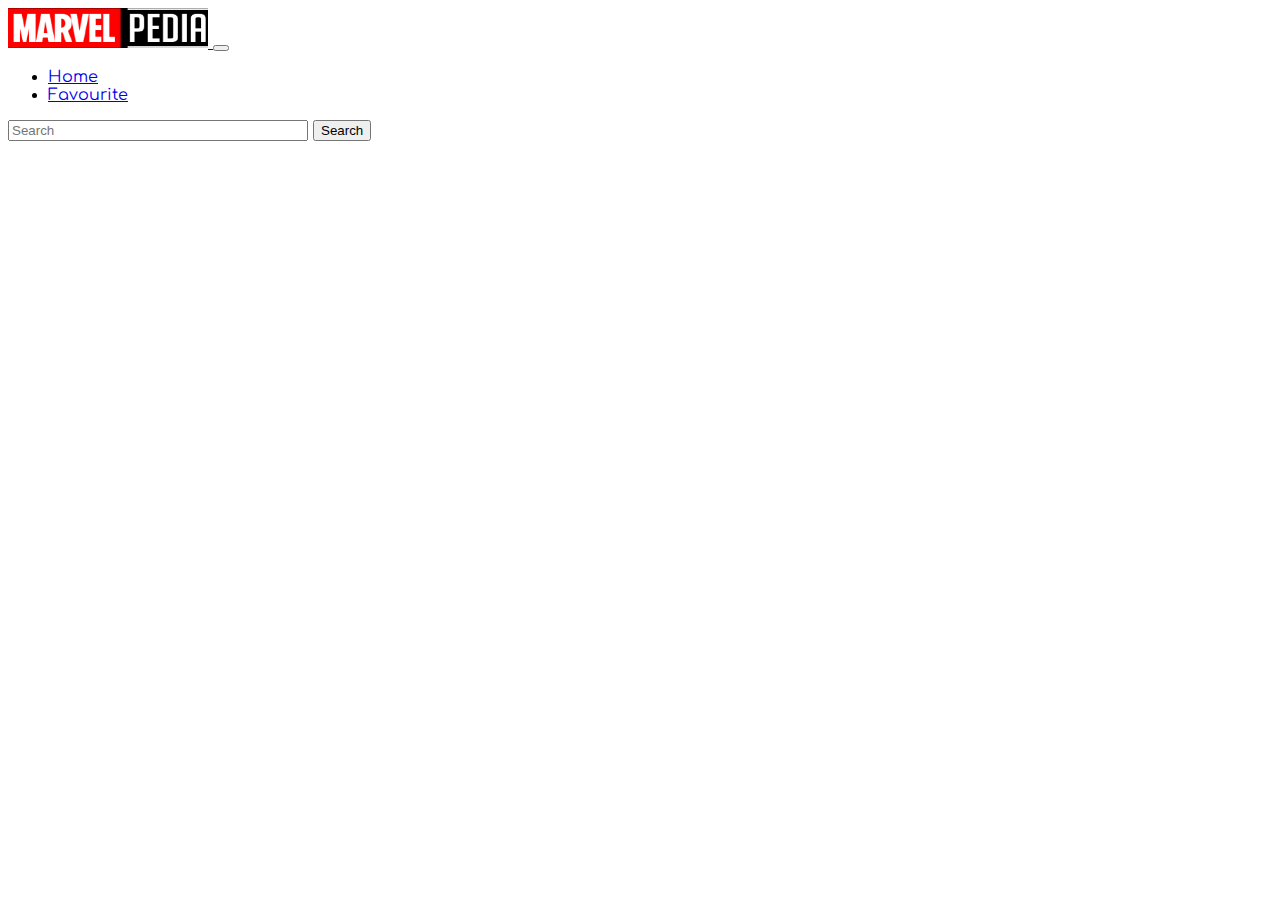
==== index.html @ df7b3590 "hero details ui changes" ====
<!doctype html>
<html lang="en">

<head>
  <meta charset="utf-8">
  <meta name="viewport" content="width=device-width, initial-scale=1">
  <title>Bootstrap demo</title>
  <link href="https://cdn.jsdelivr.net/npm/bootstrap@5.3.0-alpha2/dist/css/bootstrap.min.css" rel="stylesheet"
    integrity="sha384-aFq/bzH65dt+w6FI2ooMVUpc+21e0SRygnTpmBvdBgSdnuTN7QbdgL+OapgHtvPp" crossorigin="anonymous">

    <link rel="stylesheet" href="./style.css">
</head>

<body>

  <!-- NAV BAR with logo home,favourite and search bar ------start here-------->
  <nav class="navbar navbar-expand-lg navbar-dark bg-black">
    <div class="container-fluid">
      <a class="navbar-brand" href="./index.html">
        <img src="./logo.png" alt="" width="200" height="40" class="d-inline-block align-text-top" />
      </a>
      <button class="navbar-toggler" type="button" data-bs-toggle="collapse" data-bs-target="#navbarSupportedContent"
        aria-controls="navbarSupportedContent" aria-expanded="false" aria-label="Toggle navigation">
        <span class="navbar-toggler-icon"></span>
      </button>
      <div class="collapse navbar-collapse" id="navbarSupportedContent">
        <ul class="navbar-nav me-auto  mb-3 mb-lg-0">
          <li class="nav-item">
            <a class="nav-link active" aria-current="page" href="#">Home</a>
          </li>

          <li class="nav-item">
            <a class="nav-link active" aria-current="page" href="#">Favourite</a>
          </li>
        </ul>
        <form class="d-flex" role="search">
          <input class="form-control me-2" style="width: 300px" type="search" placeholder="Search" aria-label="Search">
          <button class="btn btn-danger" type="submit">Search</button>
        </form>
      </div>
    </div>
  </nav>

  <!-- NAV BAR with logo home,favourite and search bar ------end here-------->

  <!-- container for superhero list -->
  <div class="container-fluid mx-auto align-self-center">
    <div class="mx-auto justify-content-center row" id="allSuperheroContainer">

      <!-- template for super hero -->
      <template id="templates">
        <div class="card singleHeroContainer my-5" style="width: 14rem;">
          <img src="..." class="card-img-top heroImg" alt="...">
          <div class="card-body text-center">
            <h5 class="card-title  name">Card title</h5>
            <div class="btnContainer">
            <button type="button" class="btn btn-outline-primary btn-xs col-6 info">More Info</button>
            <button type="button" class="btn btn-danger btn-xs col-6 favourite">Favourite</button>
          </div>
            <!-- name, Info and favourite are user defined class-->
          </div>
        </div>
      </template>

    </div>
  </div>







  <script src="https://cdn.jsdelivr.net/npm/bootstrap@5.3.0-alpha2/dist/js/bootstrap.bundle.min.js"
    integrity="sha384-qKXV1j0HvMUeCBQ+QVp7JcfGl760yU08IQ+GpUo5hlbpg51QRiuqHAJz8+BrxE/N"
    crossorigin="anonymous"></script>
  <script src="homepage.js"></script>
</body>

</html>
---- style.css ----
@import url('https://fonts.googleapis.com/css2?family=Comfortaa:wght@300;400;500;600;700&family=Comic+Neue:wght@400;700&display=swap');

body {
    font-family: 'Comfortaa', cursive;
}
.singleHeroContainer {
    padding: 0;
    margin: 40px !important;
}

.card-img-top {
    width: 100%;
    height: 13rem;
    /* object-fit:cover; */
}

.card-body {
    padding: 10px !important;
    display: flex !important;
    flex-direction: column;
    justify-content:space-between !important;
}

.card-body h5{
    font-size: 18px;
    font-family: 'Comic Neue', cursive;
    font-weight: 700 !important;
}

.btnContainer{
    display: flex !important;
    justify-content: space-around !important;
}

.btnContainer .btn{
    font-size: 0.65rem !important;
    font-weight: 700 !important;
    width: 80px !important;
    margin-top: 15px !important;
}
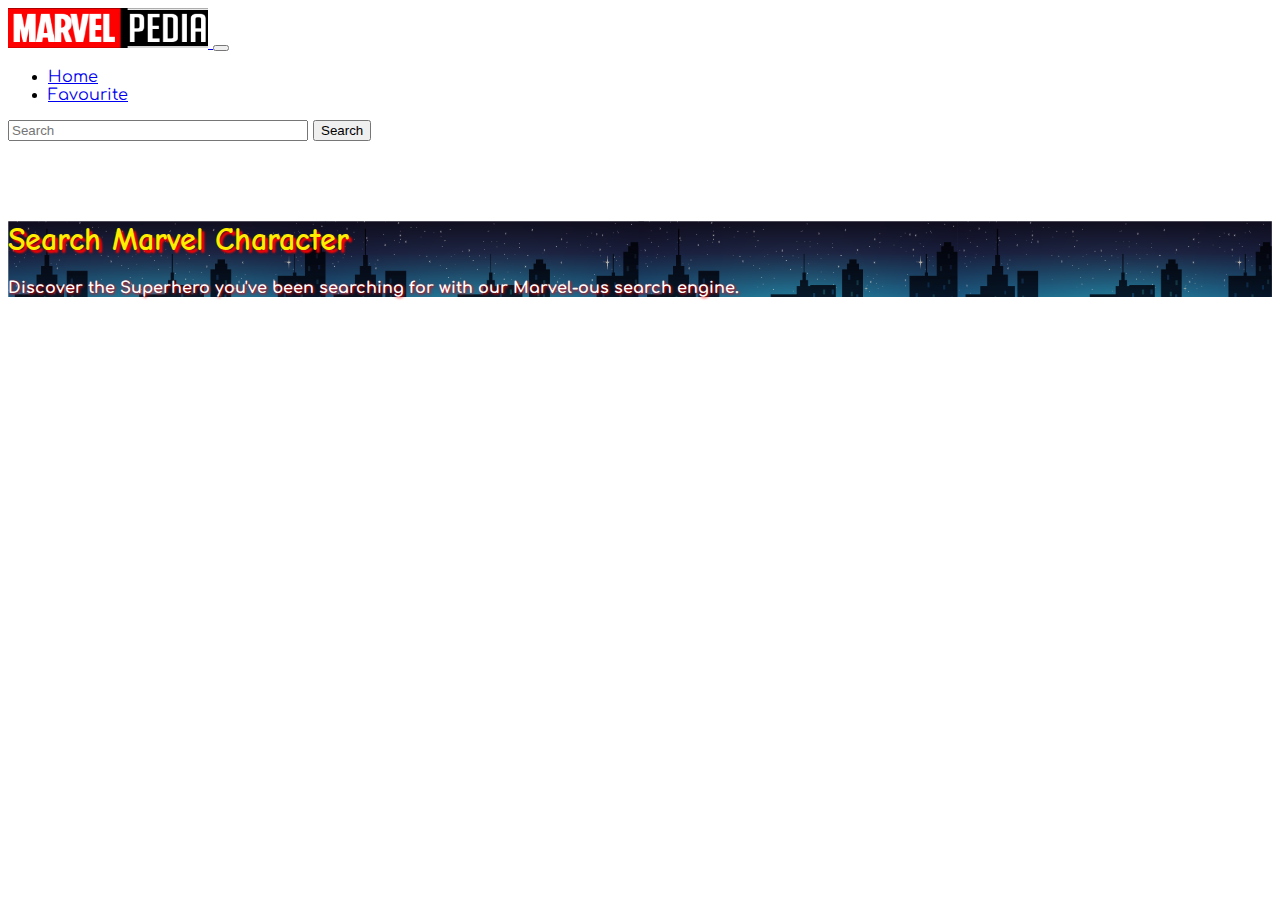
==== commit ea0687e0: "banner in homepage added" ====
--- a/index.html
+++ b/index.html
@@ -4,7 +4,7 @@
 <head>
   <meta charset="utf-8">
   <meta name="viewport" content="width=device-width, initial-scale=1">
-  <title>Bootstrap demo</title>
+  <title>Marvelpedia</title>
   <link href="https://cdn.jsdelivr.net/npm/bootstrap@5.3.0-alpha2/dist/css/bootstrap.min.css" rel="stylesheet"
     integrity="sha384-aFq/bzH65dt+w6FI2ooMVUpc+21e0SRygnTpmBvdBgSdnuTN7QbdgL+OapgHtvPp" crossorigin="anonymous">
 
@@ -13,11 +13,12 @@
 
 <body>
 
+
   <!-- NAV BAR with logo home,favourite and search bar ------start here-------->
-  <nav class="navbar navbar-expand-lg navbar-dark bg-black">
+  <nav class="navbar fixed-top navbar-expand-lg navbar-dark bg-black">
     <div class="container-fluid">
       <a class="navbar-brand" href="./index.html">
-        <img src="./logo.png" alt="" width="200" height="40" class="d-inline-block align-text-top" />
+        <img src="./asset/logo.png" alt="" width="200" height="40" class="d-inline-block align-text-top" />
       </a>
       <button class="navbar-toggler" type="button" data-bs-toggle="collapse" data-bs-target="#navbarSupportedContent"
         aria-controls="navbarSupportedContent" aria-expanded="false" aria-label="Toggle navigation">
@@ -33,7 +34,7 @@
             <a class="nav-link active" aria-current="page" href="#">Favourite</a>
           </li>
         </ul>
-        <form class="d-flex" role="search">
+        <form id="navSearch" class="d-flex" role="search">
           <input class="form-control me-2" style="width: 300px" type="search" placeholder="Search" aria-label="Search">
           <button class="btn btn-danger" type="submit">Search</button>
         </form>
@@ -42,6 +43,14 @@
   </nav>
 
   <!-- NAV BAR with logo home,favourite and search bar ------end here-------->
+
+  <!-- HOMEPAGE BANNER -->
+  <div id="banner" class="position-relative overflow-hidden p-3 p-md-5 m-md-3 text-center bg-body-tertiary">
+    <div class="col-md6 mx-auto">
+      <h1 class="display-3 fw-normal">Search Marvel Character</h1>
+      <p class="lead fw-normal">Discover the Superhero you've been searching for with our Marvel-ous search engine.</p>
+    </div>
+  </div>
 
   <!-- container for superhero list -->
   <div class="container-fluid mx-auto align-self-center">
--- a/style.css
+++ b/style.css
@@ -3,9 +3,48 @@
 body {
     font-family: 'Comfortaa', cursive;
 }
+
+
+/* homepage banner ------------------ */
+
+#banner {
+    background-image: url(./asset/wide2.png);
+    background-size: cover;
+    background-blend-mode:multiply;
+    margin-top: 80px !important;
+}
+
+#banner h1 {
+    font-family: 'Comic Neue', cursive;
+    font-weight: 700 !important;
+    color: rgb(255, 238, 0);
+    text-shadow: 3px 3px 2px #ff0000;
+}
+
+#banner p {
+    color: rgb(255, 255, 255);
+    font-weight: 700 !important;
+    text-shadow: 1px 1px 3px #ff0000;
+}
+
+/* hero display styles-------------- */
 .singleHeroContainer {
     padding: 0;
     margin: 40px !important;
+}
+
+@media (max-width: 600px) {
+    .singleHeroContainer {
+        padding: 0;
+        margin: 5px !important;
+    }
+}
+
+@media (max-width: 1000px) {
+    .singleHeroContainer {
+        padding: 0;
+        margin: 15px !important;
+    }
 }
 
 .card-img-top {
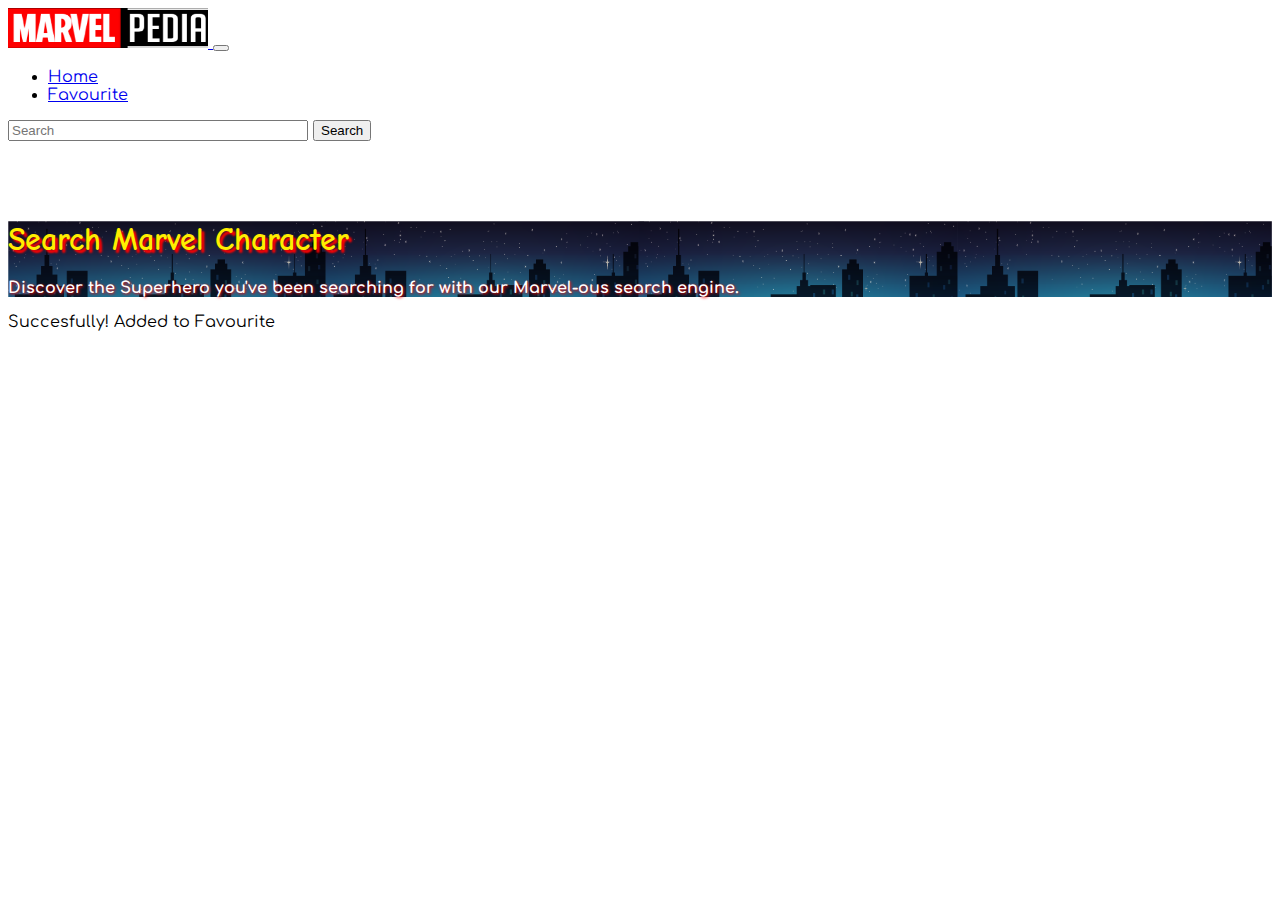
==== commit a3ff6499: "favourite page created" ====
--- a/index.html
+++ b/index.html
@@ -12,6 +12,7 @@
 </head>
 
 <body>
+  
 
 
   <!-- NAV BAR with logo home,favourite and search bar ------start here-------->
@@ -27,11 +28,11 @@
       <div class="collapse navbar-collapse" id="navbarSupportedContent">
         <ul class="navbar-nav me-auto  mb-3 mb-lg-0">
           <li class="nav-item">
-            <a class="nav-link active" aria-current="page" href="#">Home</a>
+            <a class="nav-link active" aria-current="page" href="./index.html">Home</a>
           </li>
 
           <li class="nav-item">
-            <a class="nav-link active" aria-current="page" href="#">Favourite</a>
+            <a class="nav-link active" aria-current="page" href="./favourite.html">Favourite</a>
           </li>
         </ul>
         <form id="navSearch" class="d-flex" role="search">
@@ -52,6 +53,7 @@
     </div>
   </div>
 
+  
   <!-- container for superhero list -->
   <div class="container-fluid mx-auto align-self-center">
     <div class="mx-auto justify-content-center row" id="allSuperheroContainer">
@@ -64,7 +66,7 @@
             <h5 class="card-title  name">Card title</h5>
             <div class="btnContainer">
             <button type="button" class="btn btn-outline-primary btn-xs col-6 info">More Info</button>
-            <button type="button" class="btn btn-danger btn-xs col-6 favourite">Favourite</button>
+            <button type="button" class="btn btn-danger btn-xs col-6 favourite" onclick="addFunction()">Favourite</button>
           </div>
             <!-- name, Info and favourite are user defined class-->
           </div>
@@ -74,16 +76,13 @@
     </div>
   </div>
 
-
-
-
-
+  <div id="snackbar">Succesfully! Added to Favourite</div>
 
 
   <script src="https://cdn.jsdelivr.net/npm/bootstrap@5.3.0-alpha2/dist/js/bootstrap.bundle.min.js"
     integrity="sha384-qKXV1j0HvMUeCBQ+QVp7JcfGl760yU08IQ+GpUo5hlbpg51QRiuqHAJz8+BrxE/N"
     crossorigin="anonymous"></script>
-  <script src="homepage.js"></script>
+  <script src="./JS/homepage.js"></script>
 </body>
 
 </html>--- a/style.css
+++ b/style.css
@@ -76,4 +76,9 @@
     font-weight: 700 !important;
     width: 80px !important;
     margin-top: 15px !important;
+}
+
+/* hero display in favourite page ----------------- */
+.customTopMargin {
+    margin-top: 90px !important;
 }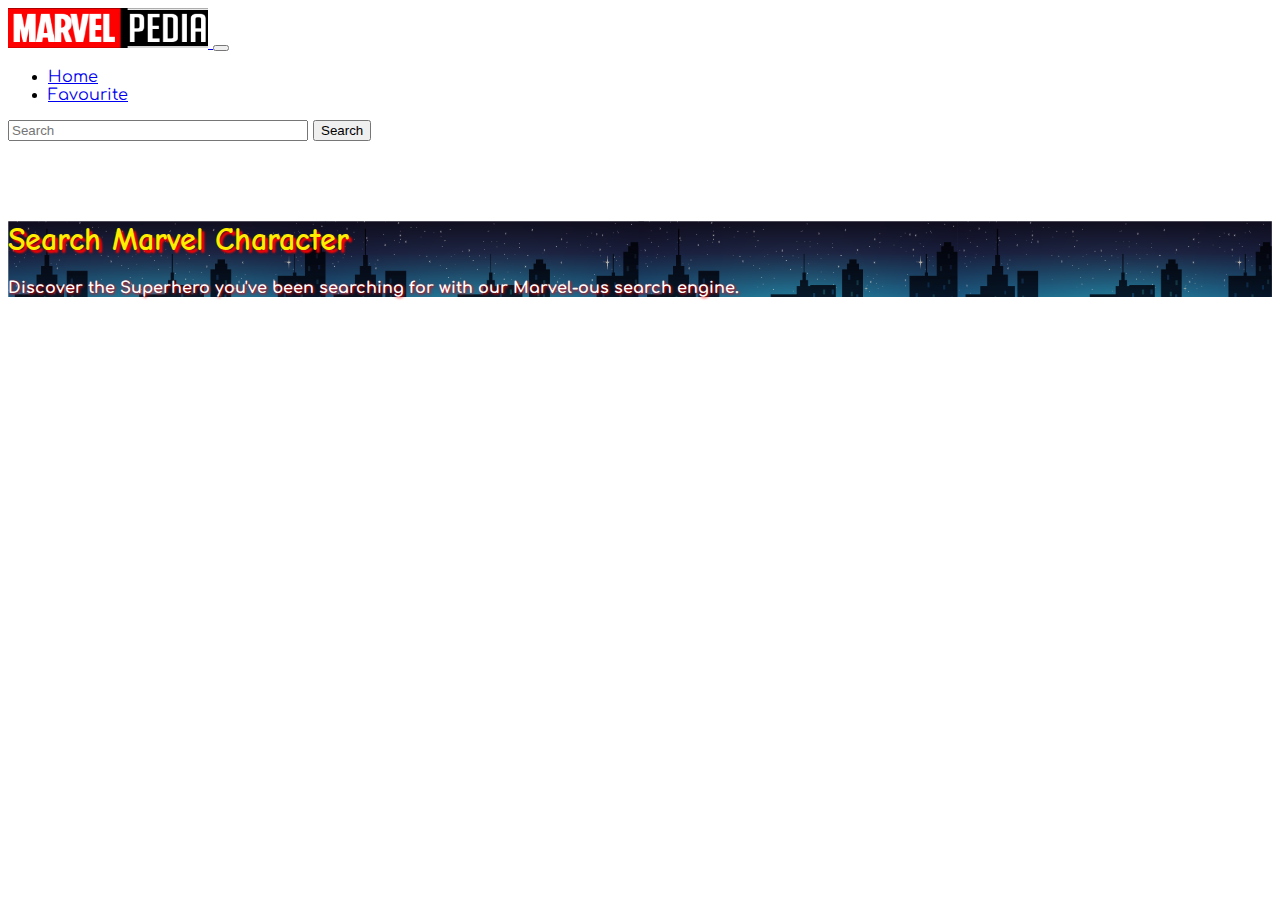
==== commit 8a6fc6ce: "alert notification added" ====
--- a/index.html
+++ b/index.html
@@ -66,7 +66,7 @@
             <h5 class="card-title  name">Card title</h5>
             <div class="btnContainer">
             <button type="button" class="btn btn-outline-primary btn-xs col-6 info">More Info</button>
-            <button type="button" class="btn btn-danger btn-xs col-6 favourite" onclick="addFunction()">Favourite</button>
+            <button type="button" class="btn btn-danger btn-xs col-6 favourite" >Favourite</button>
           </div>
             <!-- name, Info and favourite are user defined class-->
           </div>
@@ -76,7 +76,7 @@
     </div>
   </div>
 
-  <div id="snackbar">Succesfully! Added to Favourite</div>
+  <div id="alertBox">Succesfully! Added to Favourite</div>
 
 
   <script src="https://cdn.jsdelivr.net/npm/bootstrap@5.3.0-alpha2/dist/js/bootstrap.bundle.min.js"
--- a/style.css
+++ b/style.css
@@ -81,4 +81,74 @@
 /* hero display in favourite page ----------------- */
 .customTopMargin {
     margin-top: 90px !important;
-}+}
+
+/* alert style ------------------------------*/
+#alertBox {
+    visibility: hidden;
+    min-width: 250px;
+    margin-left: -125px;
+    background-color: hsla(163, 100%, 21%, 0.939);
+    color: #ffffff;
+    text-align: center;
+    border-radius: 5px;
+    padding: 10px;
+    position: fixed;
+    z-index: 1;
+    left: 50%;
+    bottom: 30px;
+    font-size: 17px;
+    font-weight: 700;
+  }
+
+
+  /*  toggle to show using js  */
+  #alertBox.show {
+    visibility: visible;
+    -webkit-animation: fadein 0.5s, fadeout 0.5s 2.5s;
+    animation: fadein 0.5s, fadeout 0.5s 2.5s;
+  }
+
+  @-webkit-keyframes fadein {
+    from {
+      bottom: 0;
+      opacity: 0;
+    }
+    to {
+      bottom: 30px;
+      opacity: 1;
+    }
+  }
+  
+  @keyframes fadein {
+    from {
+      bottom: 0;
+      opacity: 0;
+    }
+    to {
+      bottom: 30px;
+      opacity: 1;
+    }
+  }
+  
+  @-webkit-keyframes fadeout {
+    from {
+      bottom: 30px;
+      opacity: 1;
+    }
+    to {
+      bottom: 0;
+      opacity: 0;
+    }
+  }
+  
+  @keyframes fadeout {
+    from {
+      bottom: 30px;
+      opacity: 1;
+    }
+    to {
+      bottom: 0;
+      opacity: 0;
+    }
+  }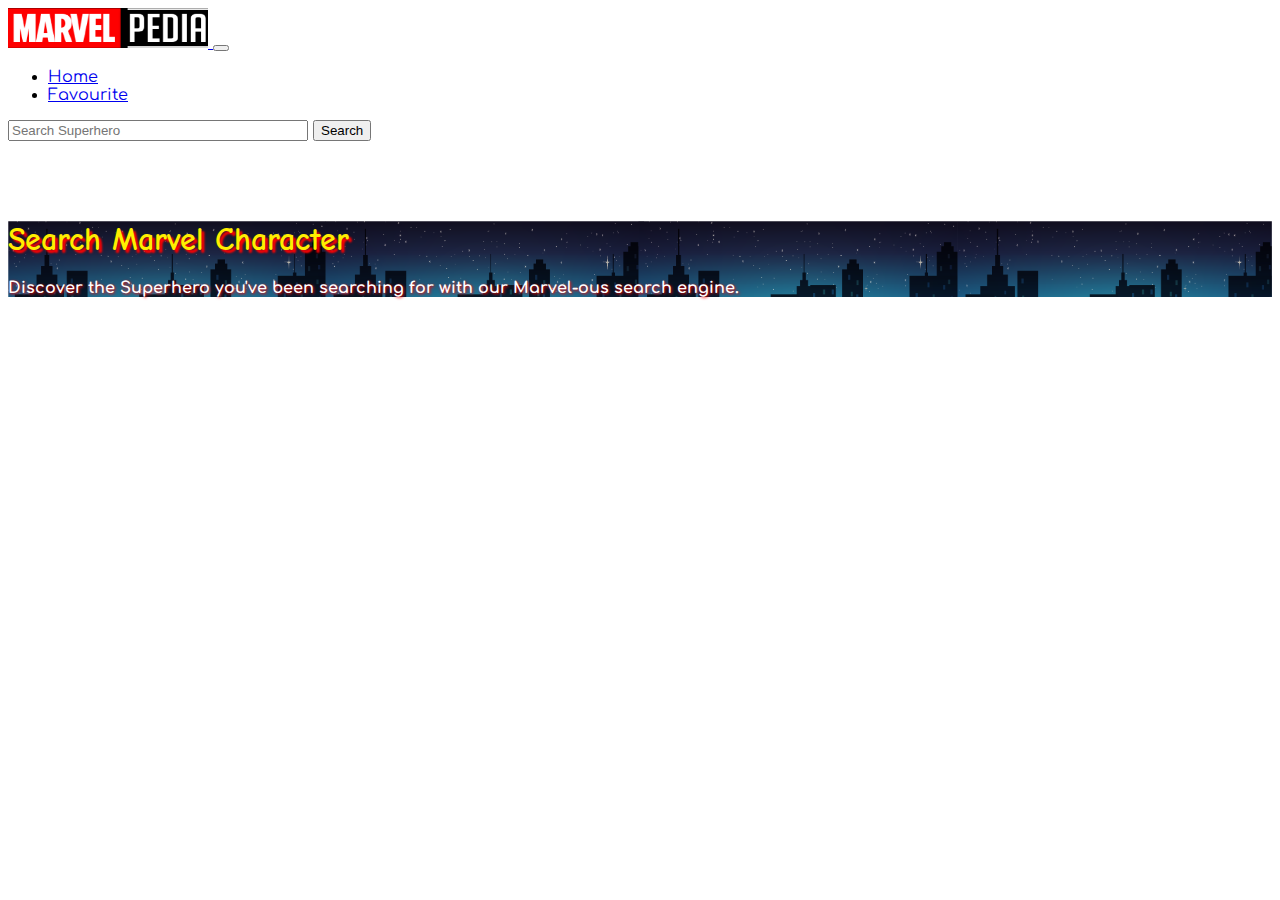
==== commit 58bc2ce3: "already exist in favourite alert added" ====
--- a/index.html
+++ b/index.html
@@ -36,7 +36,7 @@
           </li>
         </ul>
         <form id="navSearch" class="d-flex" role="search">
-          <input class="form-control me-2" style="width: 300px" type="search" placeholder="Search" aria-label="Search">
+          <input class="form-control me-2" style="width: 300px" type="search" placeholder="Search Superhero" aria-label="Search">
           <button class="btn btn-danger" type="submit">Search</button>
         </form>
       </div>
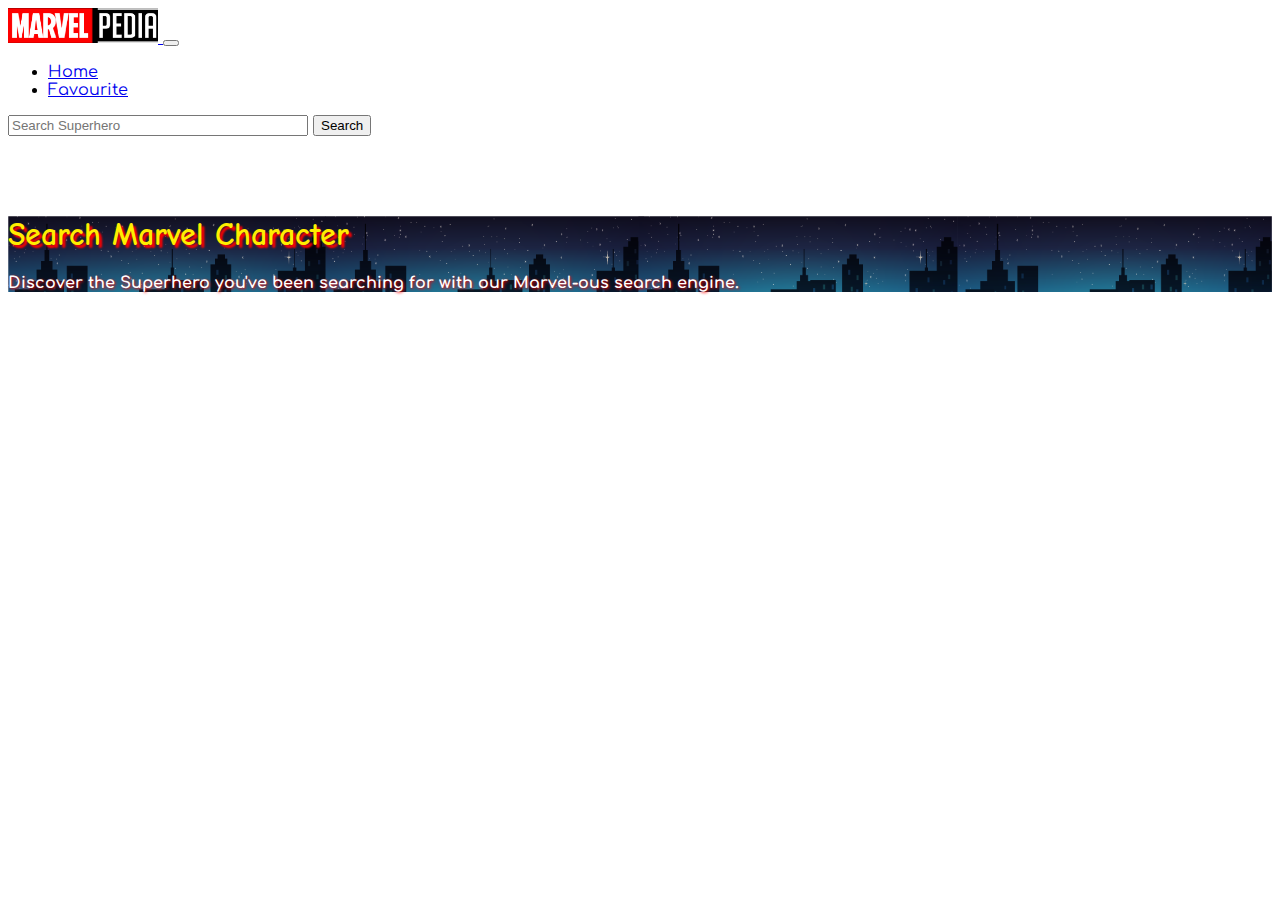
==== commit 82058ae9: "BG image added in info page and alert box change" ====
--- a/index.html
+++ b/index.html
@@ -19,7 +19,7 @@
   <nav class="navbar fixed-top navbar-expand-lg navbar-dark bg-black">
     <div class="container-fluid">
       <a class="navbar-brand" href="./index.html">
-        <img src="./asset/logo.png" alt="" width="200" height="40" class="d-inline-block align-text-top" />
+        <img src="./asset/logo.png" alt="" width="150" height="35" class="d-inline-block align-text-top" />
       </a>
       <button class="navbar-toggler" type="button" data-bs-toggle="collapse" data-bs-target="#navbarSupportedContent"
         aria-controls="navbarSupportedContent" aria-expanded="false" aria-label="Toggle navigation">
@@ -76,8 +76,7 @@
     </div>
   </div>
 
-  <div id="alertBox">Succesfully! Added to Favourite</div>
-
+  <div id="alertBox"></div>
 
   <script src="https://cdn.jsdelivr.net/npm/bootstrap@5.3.0-alpha2/dist/js/bootstrap.bundle.min.js"
     integrity="sha384-qKXV1j0HvMUeCBQ+QVp7JcfGl760yU08IQ+GpUo5hlbpg51QRiuqHAJz8+BrxE/N"
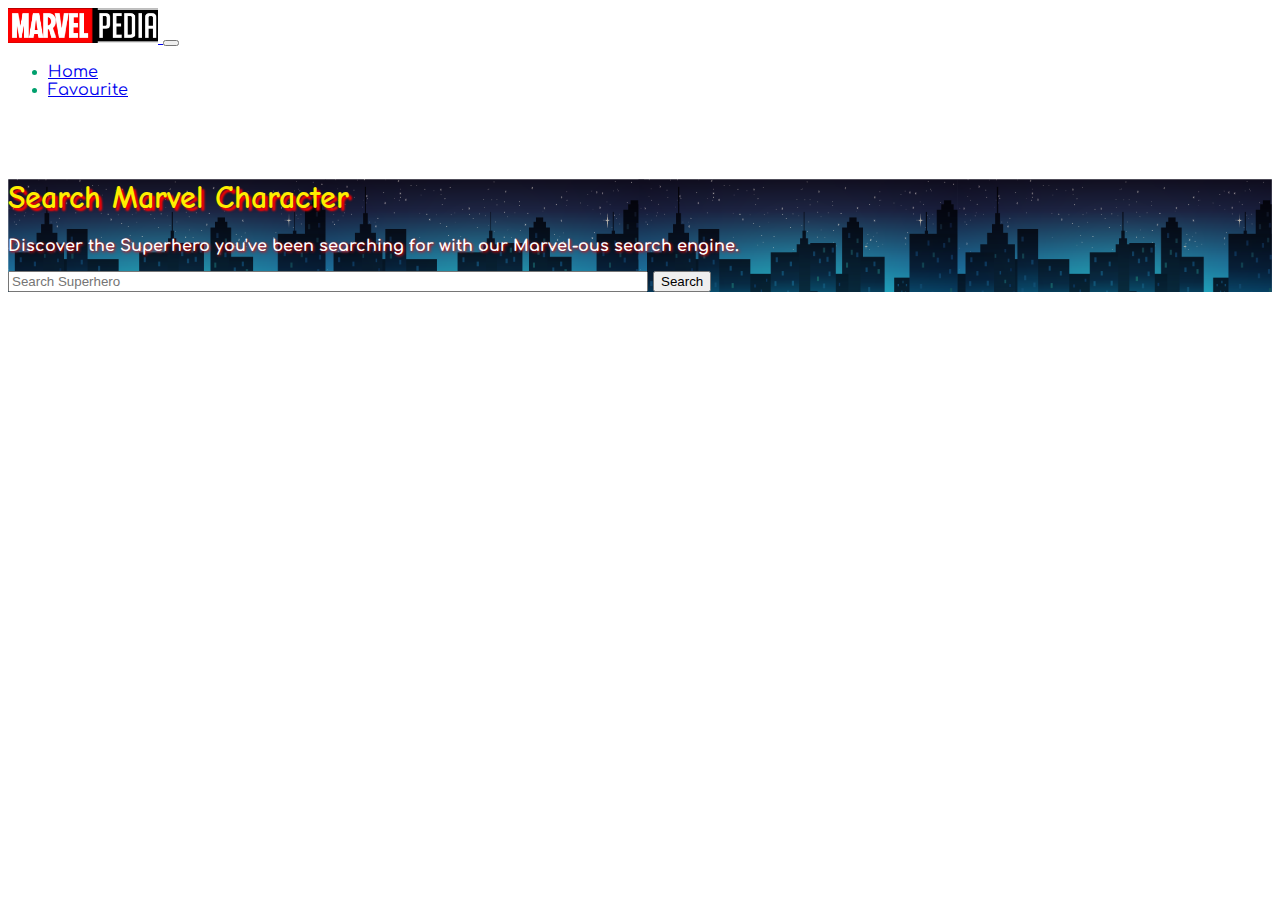
==== commit 390b831e: "responsive style added" ====
--- a/index.html
+++ b/index.html
@@ -8,12 +8,10 @@
   <link href="https://cdn.jsdelivr.net/npm/bootstrap@5.3.0-alpha2/dist/css/bootstrap.min.css" rel="stylesheet"
     integrity="sha384-aFq/bzH65dt+w6FI2ooMVUpc+21e0SRygnTpmBvdBgSdnuTN7QbdgL+OapgHtvPp" crossorigin="anonymous">
 
-    <link rel="stylesheet" href="./style.css">
+  <link rel="stylesheet" href="./style.css">
 </head>
 
 <body>
-  
-
 
   <!-- NAV BAR with logo home,favourite and search bar ------start here-------->
   <nav class="navbar fixed-top navbar-expand-lg navbar-dark bg-black">
@@ -35,10 +33,10 @@
             <a class="nav-link active" aria-current="page" href="./favourite.html">Favourite</a>
           </li>
         </ul>
-        <form id="navSearch" class="d-flex" role="search">
+        <!-- <form id="navSearch" class="d-flex" role="search">
           <input class="form-control me-2" style="width: 300px" type="search" placeholder="Search Superhero" aria-label="Search">
           <button class="btn btn-danger" type="submit">Search</button>
-        </form>
+        </form> -->
       </div>
     </div>
   </nav>
@@ -46,14 +44,23 @@
   <!-- NAV BAR with logo home,favourite and search bar ------end here-------->
 
   <!-- HOMEPAGE BANNER -->
-  <div id="banner" class="position-relative overflow-hidden p-3 p-md-5 m-md-3 text-center bg-body-tertiary">
+  <div id="banner"
+    class="position-relative overflow-hidden p-3 p-md-5 m-md-3 text-center bg-body-tertiary d-flex flex-column">
     <div class="col-md6 mx-auto">
-      <h1 class="display-3 fw-normal">Search Marvel Character</h1>
-      <p class="lead fw-normal">Discover the Superhero you've been searching for with our Marvel-ous search engine.</p>
+      <h1 class="title display-3 fw-normal">Search Marvel Character</h1>
+      <p class="tagline lead fw-normal">Discover the Superhero you've been searching for with our Marvel-ous search
+        engine.</p>
     </div>
+
+    <!-- search box -->
+    <form id="navSearch" class="d-flex align-self-center" role="search">
+      <input class="form-control me-2 align-self-center" style="width: 50vw" type="search"
+        placeholder="Search Superhero" aria-label="Search">
+      <button class="btn btn-danger align-self-center" type="submit">Search</button>
+    </form>
   </div>
 
-  
+
   <!-- container for superhero list -->
   <div class="container-fluid mx-auto align-self-center">
     <div class="mx-auto justify-content-center row" id="allSuperheroContainer">
@@ -65,9 +72,9 @@
           <div class="card-body text-center">
             <h5 class="card-title  name">Card title</h5>
             <div class="btnContainer">
-            <button type="button" class="btn btn-outline-primary btn-xs col-6 info">More Info</button>
-            <button type="button" class="btn btn-danger btn-xs col-6 favourite" >Favourite</button>
-          </div>
+              <button type="button" class="btn btn-outline-primary btn-xs col-6 info">More Info</button>
+              <button type="button" class="btn btn-danger btn-xs col-6 favourite">Favourite</button>
+            </div>
             <!-- name, Info and favourite are user defined class-->
           </div>
         </div>
--- a/style.css
+++ b/style.css
@@ -1,154 +1,245 @@
 @import url('https://fonts.googleapis.com/css2?family=Comfortaa:wght@300;400;500;600;700&family=Comic+Neue:wght@400;700&display=swap');
 
 body {
-    font-family: 'Comfortaa', cursive;
+  font-family: 'Comfortaa', cursive;
+  color: #00a06d;
+
 }
 
 
 /* homepage banner ------------------ */
 
 #banner {
-    background-image: url(./asset/wide2.png);
-    background-size: cover;
-    background-blend-mode:multiply;
-    margin-top: 80px !important;
+  background-image: url(./asset/wide2.png);
+  background-size: cover;
+  background-blend-mode: multiply;
+  margin-top: 80px !important;
 }
 
 #banner h1 {
-    font-family: 'Comic Neue', cursive;
-    font-weight: 700 !important;
-    color: rgb(255, 238, 0);
-    text-shadow: 3px 3px 2px #ff0000;
+  font-family: 'Comic Neue', cursive;
+  font-weight: 700 !important;
+  color: rgb(255, 238, 0);
+  text-shadow: 3px 3px 2px #ff0000;
 }
 
 #banner p {
-    color: rgb(255, 255, 255);
-    font-weight: 700 !important;
-    text-shadow: 1px 1px 3px #ff0000;
+  color: rgb(255, 255, 255);
+  font-weight: 700 !important;
+  text-shadow: 1px 1px 3px #ff0000;
 }
 
 /* hero display styles-------------- */
 .singleHeroContainer {
-    padding: 0;
-    margin: 40px !important;
-}
-
-@media (max-width: 600px) {
-    .singleHeroContainer {
-        padding: 0;
-        margin: 5px !important;
-    }
-}
-
-@media (max-width: 1000px) {
-    .singleHeroContainer {
-        padding: 0;
-        margin: 15px !important;
-    }
-}
+  padding: 0;
+  margin: 40px !important;
+}
+
+
+
 
 .card-img-top {
-    width: 100%;
-    height: 13rem;
-    /* object-fit:cover; */
+  width: 100%;
+  height: 13rem;
+  /* object-fit:cover; */
 }
 
 .card-body {
-    padding: 10px !important;
-    display: flex !important;
-    flex-direction: column;
-    justify-content:space-between !important;
-}
-
-.card-body h5{
-    font-size: 18px;
-    font-family: 'Comic Neue', cursive;
-    font-weight: 700 !important;
-}
-
-.btnContainer{
-    display: flex !important;
-    justify-content: space-around !important;
-}
-
-.btnContainer .btn{
-    font-size: 0.65rem !important;
-    font-weight: 700 !important;
-    width: 80px !important;
-    margin-top: 15px !important;
+  padding: 10px !important;
+  display: flex !important;
+  flex-direction: column;
+  justify-content: space-between !important;
+}
+
+.card-body h5 {
+  font-size: 18px;
+  font-family: 'Comic Neue', cursive;
+  font-weight: 700 !important;
+}
+
+.btnContainer {
+  display: flex !important;
+  justify-content: space-around !important;
+}
+
+.btnContainer .btn {
+  font-size: 0.65rem !important;
+  font-weight: 700 !important;
+  width: 80px !important;
+  margin-top: 15px !important;
 }
 
 /* hero display in favourite page ----------------- */
 .customTopMargin {
-    margin-top: 90px !important;
+  margin-top: 90px !important;
 }
 
 /* alert style ------------------------------*/
 #alertBox {
-    visibility: hidden;
-    min-width: 250px;
-    margin-left: -125px;
-    background-color: hsla(163, 100%, 21%, 0.939);
-    color: #ffffff;
-    text-align: center;
-    border-radius: 5px;
-    padding: 10px;
-    position: fixed;
-    z-index: 1;
-    left: 50%;
-    bottom: 30px;
-    font-size: 17px;
-    font-weight: 700;
-  }
-
-
-  /*  toggle to show using js  */
-  #alertBox.show {
-    visibility: visible;
-    -webkit-animation: fadein 0.5s, fadeout 0.5s 2.5s;
-    animation: fadein 0.5s, fadeout 0.5s 2.5s;
-  }
-
-  @-webkit-keyframes fadein {
-    from {
-      bottom: 0;
-      opacity: 0;
-    }
-    to {
-      bottom: 30px;
-      opacity: 1;
-    }
-  }
-  
-  @keyframes fadein {
-    from {
-      bottom: 0;
-      opacity: 0;
-    }
-    to {
-      bottom: 30px;
-      opacity: 1;
-    }
-  }
-  
-  @-webkit-keyframes fadeout {
-    from {
-      bottom: 30px;
-      opacity: 1;
-    }
-    to {
-      bottom: 0;
-      opacity: 0;
-    }
-  }
-  
-  @keyframes fadeout {
-    from {
-      bottom: 30px;
-      opacity: 1;
-    }
-    to {
-      bottom: 0;
-      opacity: 0;
-    }
-  }+  visibility: hidden;
+  min-width: 250px;
+  margin-left: -125px;
+  background-color: hsla(163, 100%, 21%, 0.939);
+  color: #ffffff;
+  text-align: center;
+  border-radius: 5px;
+  padding: 10px;
+  position: fixed;
+  z-index: 1;
+  left: 50%;
+  bottom: 30px;
+  font-size: 17px;
+  font-weight: 700;
+}
+
+
+/*  toggle to show using js  */
+#alertBox.show {
+  visibility: visible;
+  -webkit-animation: fadein 0.5s, fadeout 0.5s 2.5s;
+  animation: fadein 0.5s, fadeout 0.5s 2.5s;
+}
+
+@-webkit-keyframes fadein {
+  from {
+    bottom: 0;
+    opacity: 0;
+  }
+
+  to {
+    bottom: 30px;
+    opacity: 1;
+  }
+}
+
+@keyframes fadein {
+  from {
+    bottom: 0;
+    opacity: 0;
+  }
+
+  to {
+    bottom: 30px;
+    opacity: 1;
+  }
+}
+
+@-webkit-keyframes fadeout {
+  from {
+    bottom: 30px;
+    opacity: 1;
+  }
+
+  to {
+    bottom: 0;
+    opacity: 0;
+  }
+}
+
+@keyframes fadeout {
+  from {
+    bottom: 30px;
+    opacity: 1;
+  }
+
+  to {
+    bottom: 0;
+    opacity: 0;
+  }
+}
+
+/* media query ------------------------------------- */
+
+
+@media (max-width: 1000px) {
+  .singleHeroContainer {
+    padding: 0;
+    margin: 15px !important;
+  }
+}
+
+@media (max-width: 800px) {
+  .tagline {
+    font-size: 0.9rem !important;
+  }
+
+  .singleHeroContainer {
+    width: 12rem !important;
+    margin: 20px !important;
+  }
+
+}
+
+@media (max-width: 700px) {
+
+  .tagline {
+    font-size: 0.9rem !important;
+  }
+
+  .singleHeroContainer {
+    width: 12rem !important;
+    margin: 10px !important;
+  }
+
+}
+
+@media (max-width: 450px) {
+ 
+  .tagline {
+    font-size: 0.7rem !important;
+  }
+
+  .title {
+    font-size: 2.2rem !important;
+  }
+
+  .singleHeroContainer {
+    width: 12rem !important;
+    /* height: 15rem !important; */
+    margin: 5px !important;
+  }
+
+  .card-img-top {
+    width: 100%;
+    height: 11rem;
+    /* object-fit: cover; */
+  }
+
+  .card-body h5 {
+    font-size: 14px !important;
+  }
+}
+
+@media (max-width: 430px) {
+ 
+  .tagline {
+    font-size: 0.6rem !important;
+  }
+
+  .title {
+    font-size: 1.9rem !important;
+  }
+
+  .singleHeroContainer {
+    width: 11rem !important;
+    /* height: 15rem !important; */
+    margin: 6px !important;
+  }
+
+  .card-img-top {
+    width: 100%;
+    height: 10rem;
+    /* object-fit: cover; */
+  }
+
+  .btnContainer .btn {
+    font-size: 0.45rem !important;
+    font-weight: 700 !important;
+    width: 63px !important;
+    margin-top: 1px !important;
+  }
+
+  .card-body h5 {
+    font-size: 12px !important;
+  }
+}